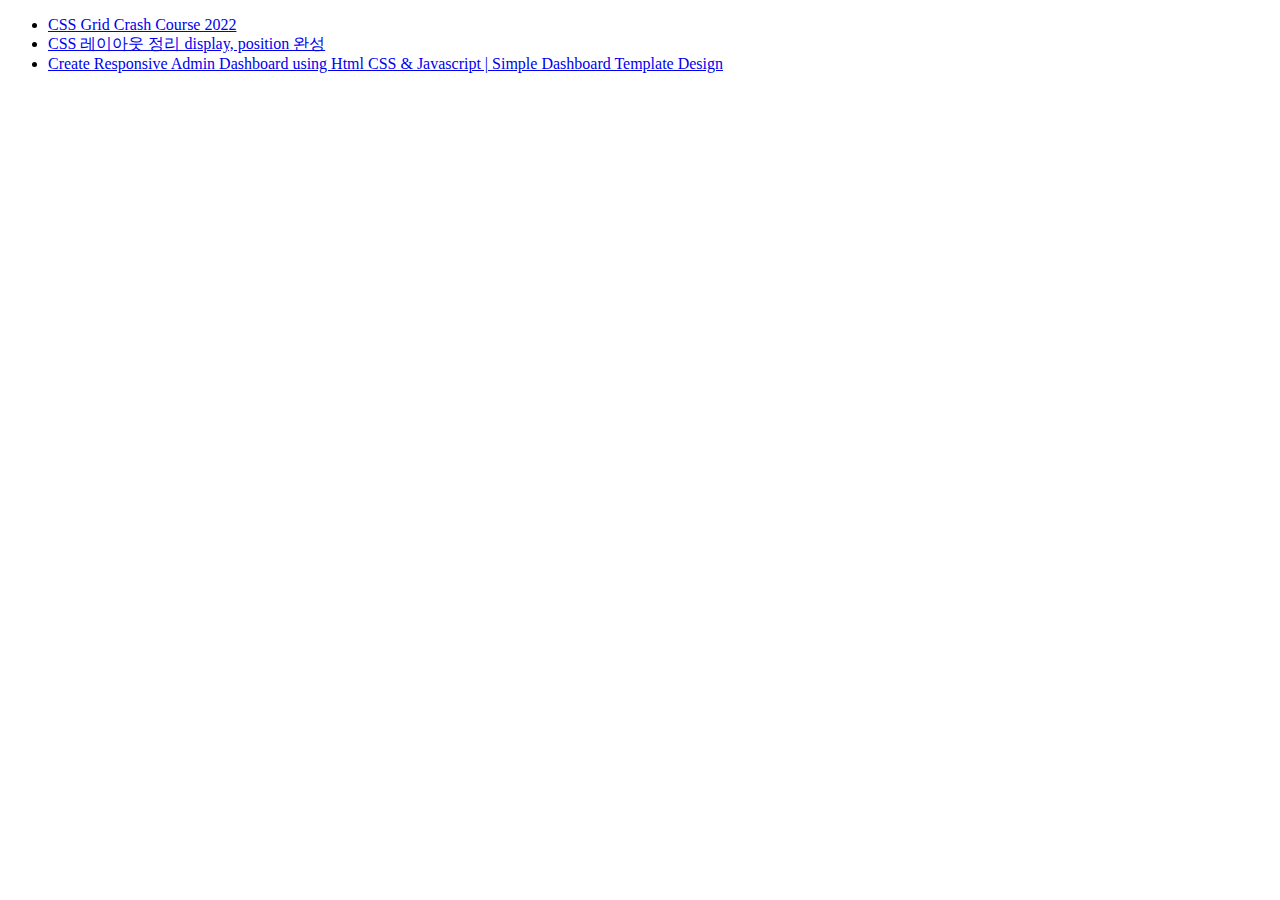
==== index.html @ 8e4ee0c8 "first commit" ====
<!DOCTYPE html>
<html lang="en">
  <head>
    <meta charset="UTF-8" />
    <meta http-equiv="X-UA-Compatible" content="IE=edge" />
    <meta name="viewport" content="width=device-width, initial-scale=1.0" />
    <title>Document</title>
  </head>
  <body>
    <div>
      <ul>
        <li><a href="./no01_grid/index.html">CSS Grid Crash Course 2022</a></li>
        <li>
          <a href="./no02_display/index.html"
            >CSS 레이아웃 정리 display, position 완성</a
          >
        </li>
        <li>
          <a href="./no03_dashbordtemplate/index.html"
            >Create Responsive Admin Dashboard using Html CSS & Javascript |
            Simple Dashboard Template Design</a
          >
        </li>
      </ul>
    </div>
  </body>
</html>
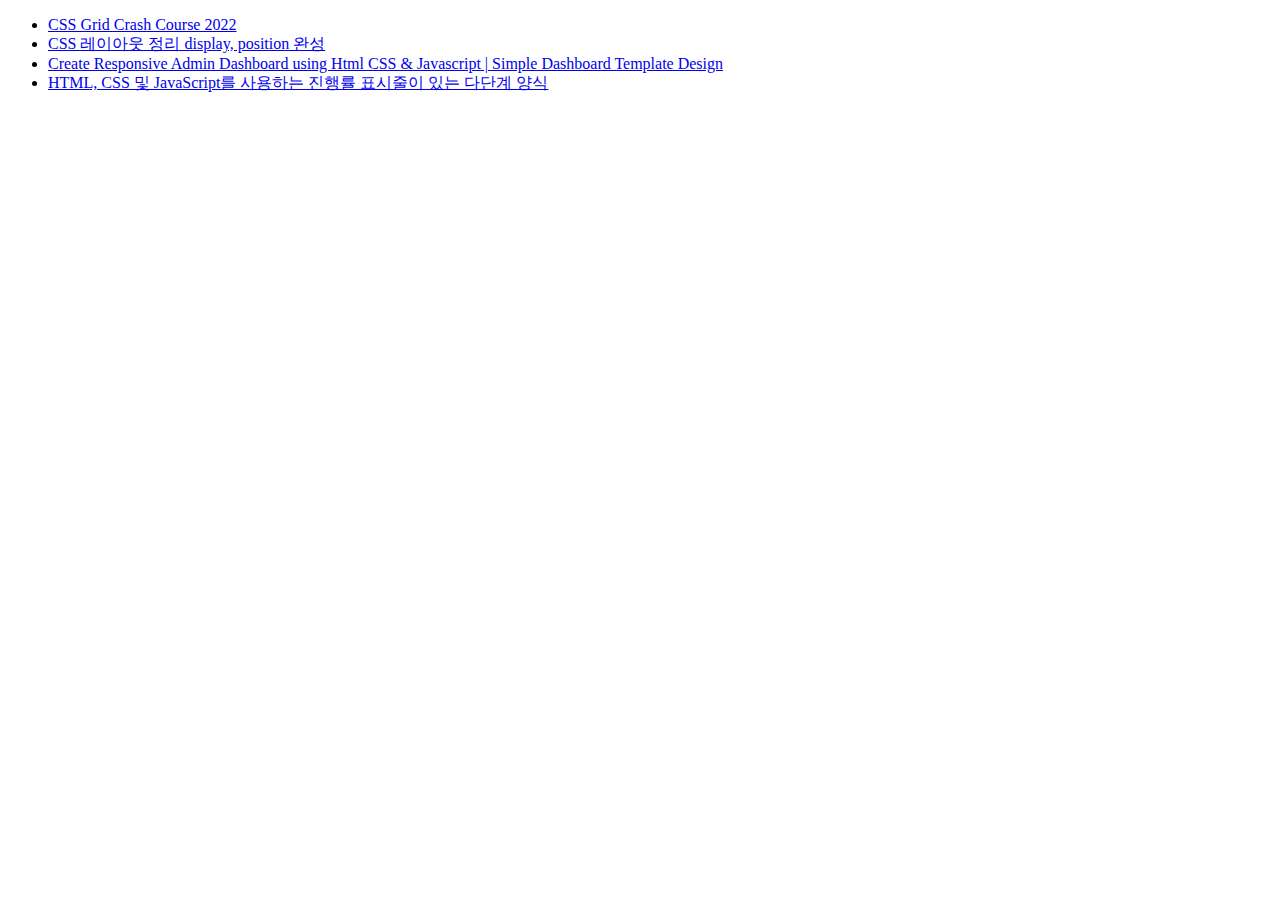
==== commit 16daef70: "add step" ====
--- a/index.html
+++ b/index.html
@@ -21,6 +21,12 @@
             Simple Dashboard Template Design</a
           >
         </li>
+        <li>
+          <a href="./no04_step/index.html"
+            >HTML, CSS 및 JavaScript를 사용하는 진행률 표시줄이 있는 다단계
+            양식</a
+          >
+        </li>
       </ul>
     </div>
   </body>
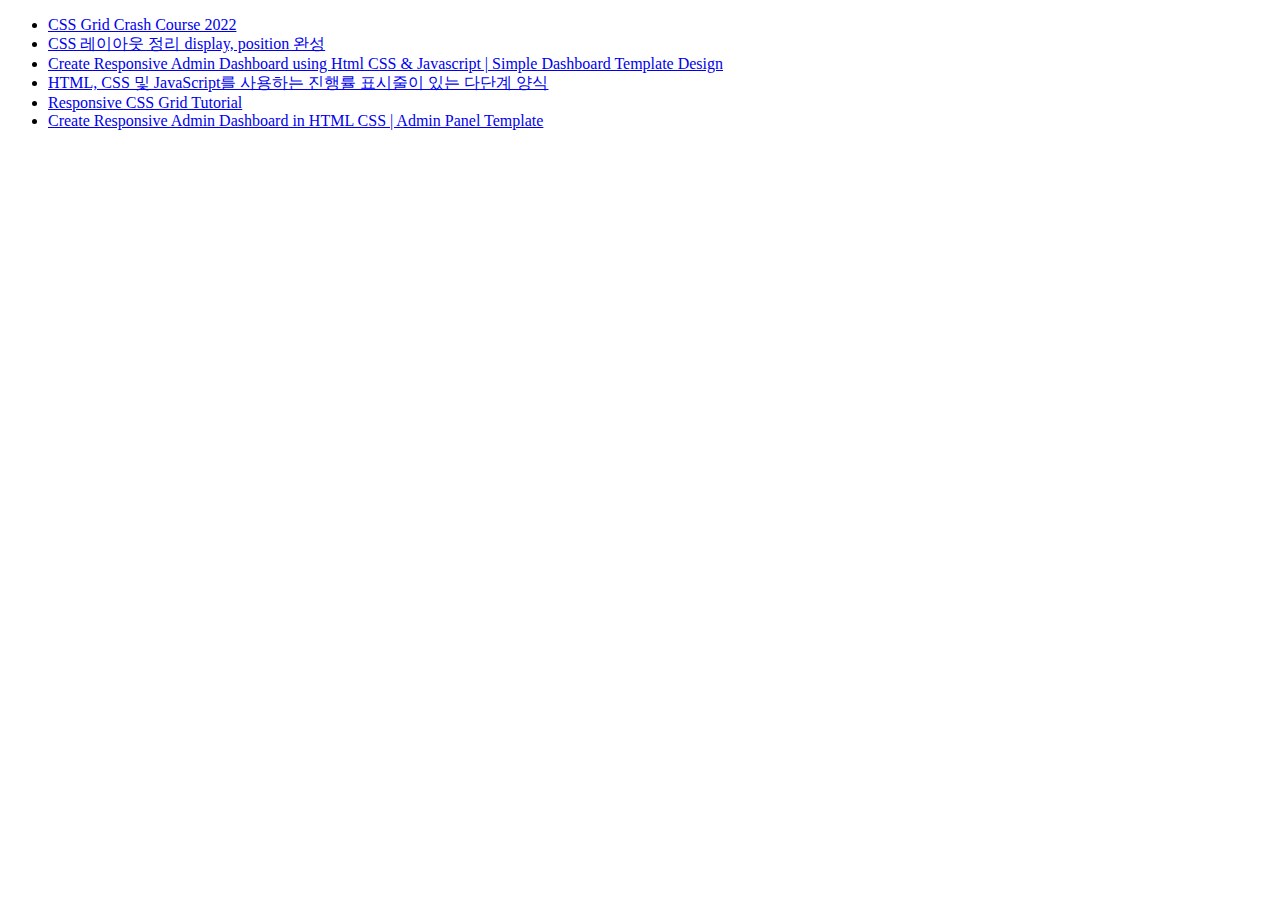
==== commit a2129339: "add contents" ====
--- a/index.html
+++ b/index.html
@@ -27,6 +27,17 @@
             양식</a
           >
         </li>
+        <li>
+          <a href="./no05_responsive_grid/index.html"
+            >Responsive CSS Grid Tutorial</a
+          >
+        </li>
+        <li>
+          <a href="./no06_responsive_dashboard/index.html"
+            >Create Responsive Admin Dashboard in HTML CSS | Admin Panel
+            Template</a
+          >
+        </li>
       </ul>
     </div>
   </body>
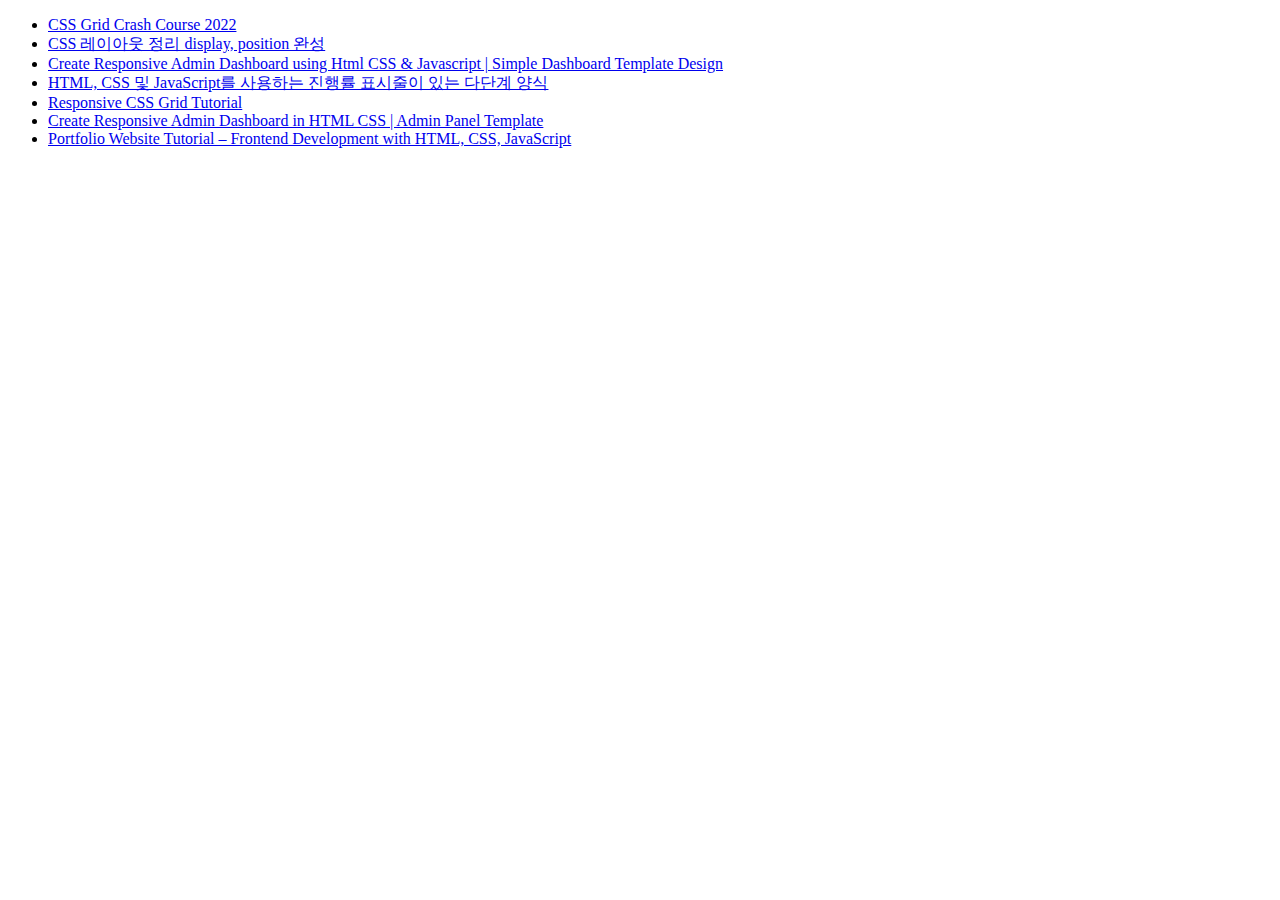
==== commit 05b32893: "add 8" ====
--- a/index.html
+++ b/index.html
@@ -38,6 +38,12 @@
             Template</a
           >
         </li>
+        <li>
+          <a href="./no08_portfolio_website_tutorial/index.html"
+            >Portfolio Website Tutorial – Frontend Development with HTML, CSS,
+            JavaScript</a
+          >
+        </li>
       </ul>
     </div>
   </body>
